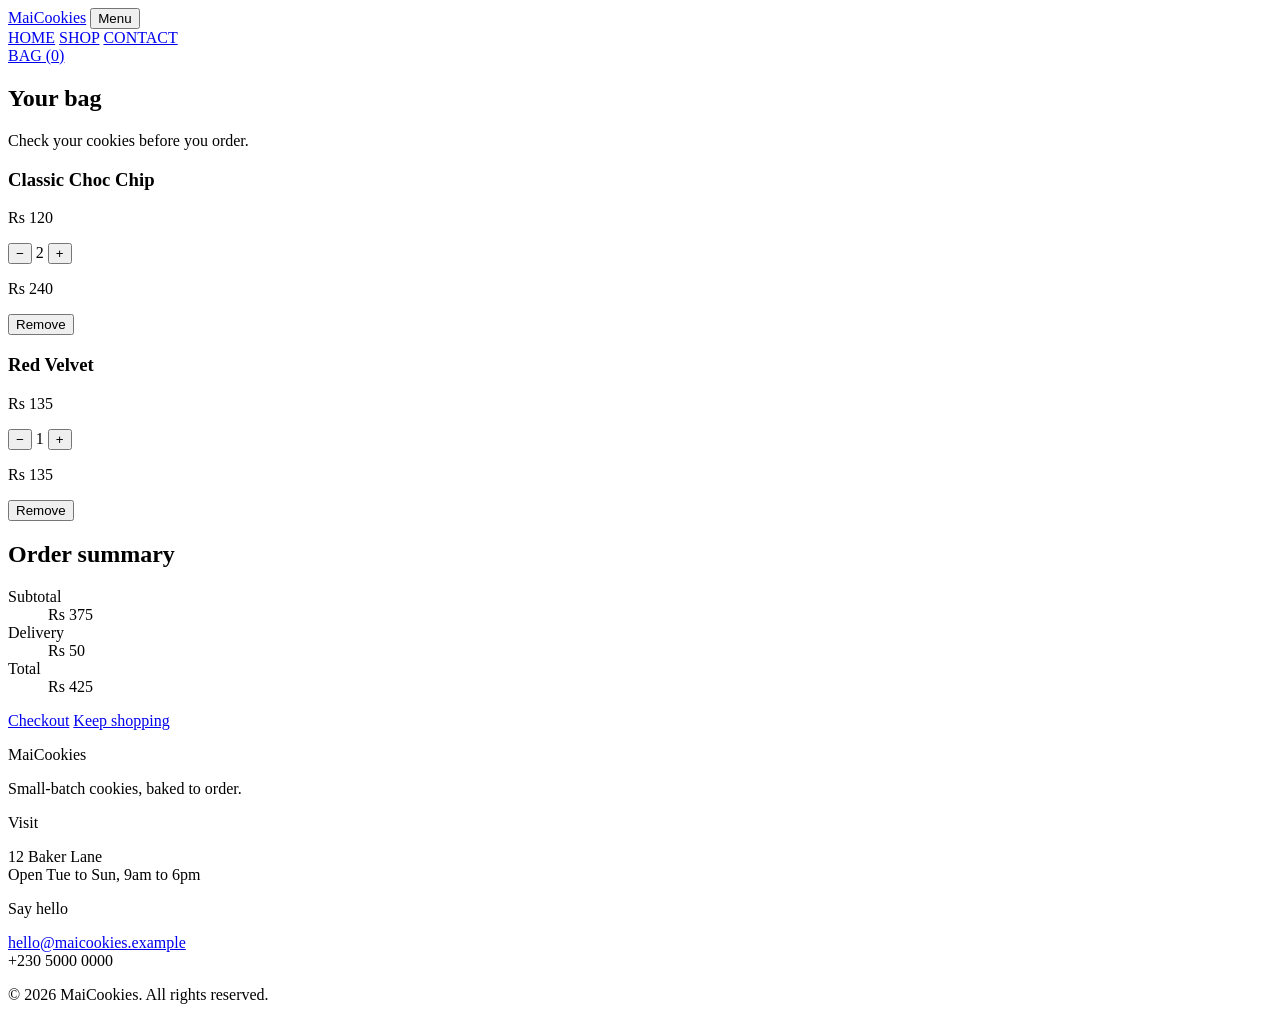
==== bag.html @ 224e3b8f "Add files via upload" ====
<!DOCTYPE html>
<html lang="en">
<head>
  <meta charset="UTF-8">
  <meta name="viewport" content="width=device-width, initial-scale=1">
  <title>Bag | MaiCookies</title>
  <link rel="preconnect" href="https://fonts.googleapis.com">
  <link rel="preconnect" href="https://fonts.gstatic.com" crossorigin>
  <link href="https://fonts.googleapis.com/css2?family=Fraunces:opsz,wght@9..144,500;9..144,700&family=DM+Sans:wght@400;500;700&display=swap" rel="stylesheet">
  <link rel="stylesheet" href="style.css">
</head>
<body>

  <header class="site-header">
    <a class="logo" href="index.html">MaiCookies</a>
    <!-- JS NEEDED (1): toggle this nav open/closed on mobile when .nav-toggle is clicked -->
    <button class="nav-toggle" aria-label="Open menu" aria-expanded="false" aria-controls="main-nav">Menu</button>
    <nav id="main-nav" class="main-nav" aria-label="Main">
      <a href="index.html">HOME</a>
      <a href="shop.html">SHOP</a>
      <a href="contact.html">CONTACT</a>
    </nav>
    <!-- JS NEEDED (2): the number in #bag-count must update when items are added/removed (read from localStorage or from PHP session via fetch) -->
    <a class="bag-btn" href="bag.html">BAG (<span id="bag-count">0</span>)</a>
  </header>

  <main>

    <section class="page-title">
      <h1>Your bag</h1>
      <p>Check your cookies before you order.</p>
    </section>

    <section class="section bag-layout">
      <!-- JS NEEDED (7): render these rows from the saved bag data instead of hard-coding them. Quantity +/- buttons change the row total and the order summary; "Remove" deletes the row. -->
      <!-- JS NEEDED (8): if the bag is empty, hide .bag-items and show #empty-bag instead. -->
      <div class="bag-items" id="bag-items">
        <article class="bag-row">
          <div class="cookie c-choc thumb" aria-hidden="true"></div>
          <div class="bag-info">
            <h3>Classic Choc Chip</h3>
            <p class="price">Rs 120</p>
          </div>
          <div class="qty" role="group" aria-label="Quantity for Classic Choc Chip">
            <button type="button" aria-label="Decrease quantity">&minus;</button>
            <span>2</span>
            <button type="button" aria-label="Increase quantity">+</button>
          </div>
          <p class="row-total">Rs 240</p>
          <button type="button" class="remove">Remove</button>
        </article>
        <article class="bag-row">
          <div class="cookie c-red thumb" aria-hidden="true"></div>
          <div class="bag-info">
            <h3>Red Velvet</h3>
            <p class="price">Rs 135</p>
          </div>
          <div class="qty" role="group" aria-label="Quantity for Red Velvet">
            <button type="button" aria-label="Decrease quantity">&minus;</button>
            <span>1</span>
            <button type="button" aria-label="Increase quantity">+</button>
          </div>
          <p class="row-total">Rs 135</p>
          <button type="button" class="remove">Remove</button>
        </article>
      </div>

      <div class="empty-bag" id="empty-bag" hidden>
        <h2>Your bag is empty</h2>
        <p>Add a few cookies and they'll show up here.</p>
        <a class="btn" href="shop.html">Browse cookies</a>
      </div>

      <aside class="summary">
        <h2>Order summary</h2>
        <dl>
          <div><dt>Subtotal</dt><dd id="subtotal">Rs 375</dd></div>
          <div><dt>Delivery</dt><dd id="delivery">Rs 50</dd></div>
          <div class="total"><dt>Total</dt><dd id="total">Rs 425</dd></div>
        </dl>
        <!-- PHP NEEDED: checkout.php creates the order in the database and clears the bag. -->
        <a class="btn btn-block" href="checkout.php">Checkout</a>
        <a class="text-link center" href="shop.html">Keep shopping</a>
      </aside>
    </section>
  </main>

  <footer class="site-footer">
    <div class="footer-grid">
      <div>
        <p class="footer-logo">MaiCookies</p>
        <p>Small-batch cookies, baked to order.</p>
      </div>
      <div>
        <p class="footer-head">Visit</p>
        <p>12 Baker Lane<br>Open Tue to Sun, 9am to 6pm</p>
      </div>
      <div>
        <p class="footer-head">Say hello</p>
        <p><a href="mailto:hello@maicookies.example">hello@maicookies.example</a><br>+230 5000 0000</p>
      </div>
    </div>
    <p class="copyright">&copy; 2026 MaiCookies. All rights reserved.</p>
  </footer>

</body>
</html>
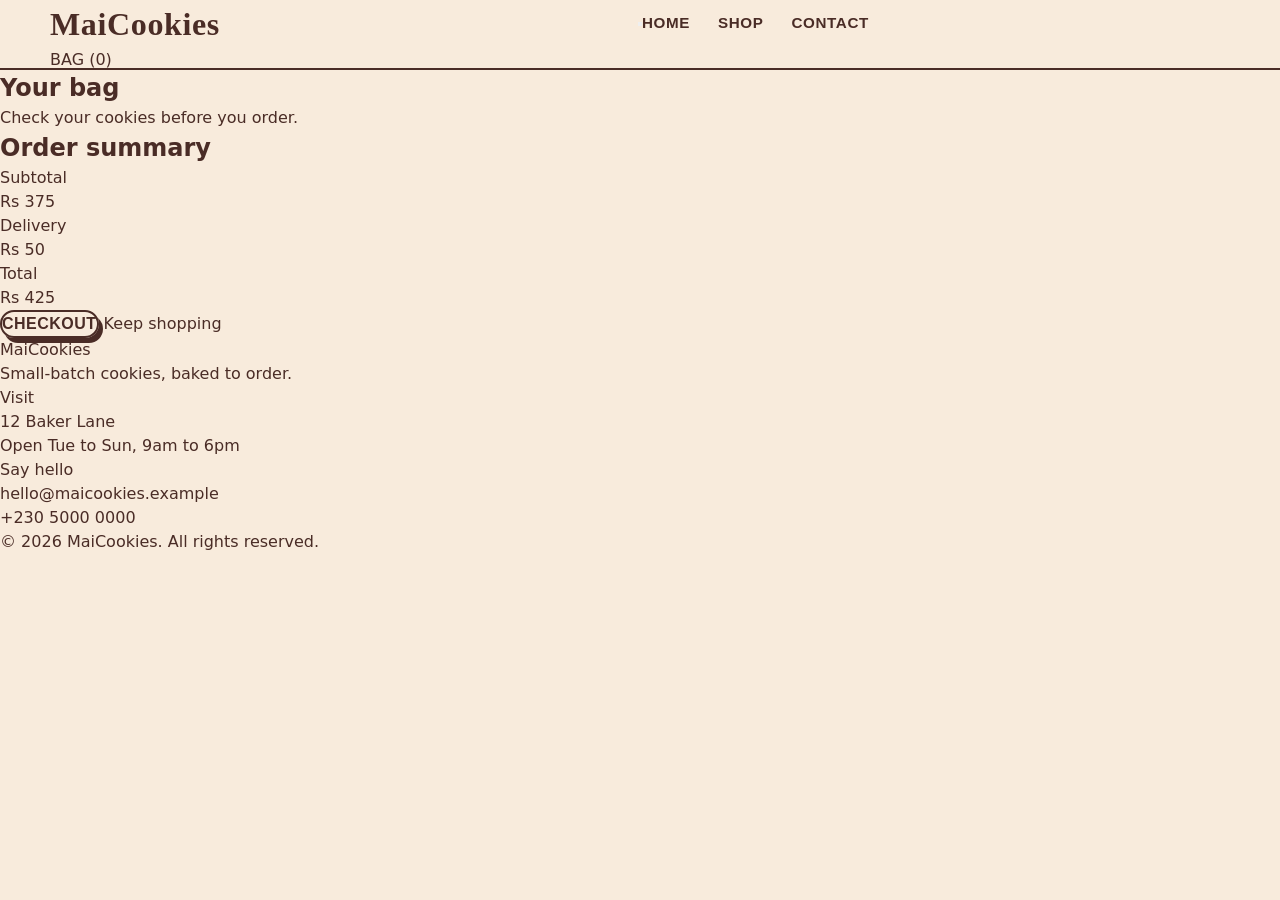
==== commit ed932450: "Upload current MaiCookies website" ====
--- a/bag.html
+++ b/bag.html
@@ -7,14 +7,14 @@
   <link rel="preconnect" href="https://fonts.googleapis.com">
   <link rel="preconnect" href="https://fonts.gstatic.com" crossorigin>
   <link href="https://fonts.googleapis.com/css2?family=Fraunces:opsz,wght@9..144,500;9..144,700&family=DM+Sans:wght@400;500;700&display=swap" rel="stylesheet">
-  <link rel="stylesheet" href="style.css">
+  <link rel="stylesheet" href="css/style.css">
 </head>
 <body>
 
   <header class="site-header">
     <a class="logo" href="index.html">MaiCookies</a>
     <!-- JS NEEDED (1): toggle this nav open/closed on mobile when .nav-toggle is clicked -->
-    <button class="nav-toggle" aria-label="Open menu" aria-expanded="false" aria-controls="main-nav">Menu</button>
+    <button class="nav-toggle" aria-label="Open menu" aria-expanded="false" aria-controls="main-nav"></button>
     <nav id="main-nav" class="main-nav" aria-label="Main">
       <a href="index.html">HOME</a>
       <a href="shop.html">SHOP</a>
@@ -35,36 +35,8 @@
       <!-- JS NEEDED (7): render these rows from the saved bag data instead of hard-coding them. Quantity +/- buttons change the row total and the order summary; "Remove" deletes the row. -->
       <!-- JS NEEDED (8): if the bag is empty, hide .bag-items and show #empty-bag instead. -->
       <div class="bag-items" id="bag-items">
-        <article class="bag-row">
-          <div class="cookie c-choc thumb" aria-hidden="true"></div>
-          <div class="bag-info">
-            <h3>Classic Choc Chip</h3>
-            <p class="price">Rs 120</p>
-          </div>
-          <div class="qty" role="group" aria-label="Quantity for Classic Choc Chip">
-            <button type="button" aria-label="Decrease quantity">&minus;</button>
-            <span>2</span>
-            <button type="button" aria-label="Increase quantity">+</button>
-          </div>
-          <p class="row-total">Rs 240</p>
-          <button type="button" class="remove">Remove</button>
-        </article>
-        <article class="bag-row">
-          <div class="cookie c-red thumb" aria-hidden="true"></div>
-          <div class="bag-info">
-            <h3>Red Velvet</h3>
-            <p class="price">Rs 135</p>
-          </div>
-          <div class="qty" role="group" aria-label="Quantity for Red Velvet">
-            <button type="button" aria-label="Decrease quantity">&minus;</button>
-            <span>1</span>
-            <button type="button" aria-label="Increase quantity">+</button>
-          </div>
-          <p class="row-total">Rs 135</p>
-          <button type="button" class="remove">Remove</button>
-        </article>
-      </div>
-
+        </div>
+        
       <div class="empty-bag" id="empty-bag" hidden>
         <h2>Your bag is empty</h2>
         <p>Add a few cookies and they'll show up here.</p>
@@ -103,5 +75,10 @@
     <p class="copyright">&copy; 2026 MaiCookies. All rights reserved.</p>
   </footer>
 
+
+  <script src="js/cart.js" defer></script>
+
+
+
 </body>
 </html>
--- a/css/style.css
+++ b/css/style.css
@@ -0,0 +1,367 @@
+
+
+:root {
+  --header-h: 70px;
+  --cream: #f8ebdc;
+  --choc: #4a2c26;
+  --berry: #9b3150;
+  --gold: #d9b565;
+  --white: #ffffff;
+
+  --font-display: "Archivo Black", "Arial Black", sans-serif;
+  --font-ui: "Archivo", "Helvetica Neue", Arial, sans-serif;
+  --font-body: "DM Sans", system-ui, sans-serif;
+
+  --line: 2.3px solid var(--choc);
+}
+
+/* ---------- Reset ---------- */
+*,
+*::before,
+*::after {
+  box-sizing: border-box;
+  margin: 0;
+  padding: 0;
+}
+
+html {
+  scroll-behavior: smooth;
+}
+
+body {
+  background: var(--cream);
+  color: var(--choc);
+  font-family: var(--font-body);
+  line-height: 1.5;
+  overflow-x: hidden;
+}
+
+
+a { color: inherit; text-decoration: none; }
+
+:focus-visible {
+  outline: 3px solid var(--gold);
+  outline-offset: 3px;
+}
+
+/* ---------- Header ---------- */
+.site-header {
+  height: var(--header-h);
+  display: grid;
+  grid-template-columns: 1fr auto 1fr;
+  align-items: center;
+  padding: 0 50px;
+  border-bottom: var(--line);
+  background: var(--cream);
+}
+
+.logo {
+  font-family: Comic Sans MS ;
+  font-weight: bold;
+  font-size: 2.0rem;
+  letter-spacing: 0.02em;
+  justify-self: start;
+}
+.logo span { color: var(--berry); }
+
+.main-nav {
+  display: flex;
+  gap: 28px;
+}
+.main-nav a {
+  font-family: var(--font-ui);
+  font-weight: 700;
+  font-size: 0.95rem;
+  letter-spacing: 0.04em;
+  text-transform: uppercase;
+  padding: 4px 0;
+  border-bottom: 2px solid transparent;
+  transition: border-color 0.2s;
+}
+.main-nav a:hover { border-color: var(--berry); }
+
+/* ---------- Buttons ---------- */
+.btn {
+  display: inline-flex;
+  align-items: center;
+  gap: 18px;
+  font-family: var(--font-ui);
+  font-weight: 700;
+  letter-spacing: 0.03em;
+  text-transform: uppercase;
+  border: var(--line);
+  border-radius: 999px;
+  box-shadow: 4px 5px 0 var(--choc);
+  transition: transform 0.15s, box-shadow 0.15s;
+}
+.btn:hover {
+  transform: translate(2px, 3px);
+  box-shadow: 2px 2px 0 var(--choc);
+}
+
+.btn-bag {
+  justify-self: end;
+  padding: 9px 20px;
+  background:#7A1734;
+  color: #F9D0CE;
+  font-size: 0.9rem;
+}
+
+.btn-primary {
+  padding: 18px 30px;
+  background: var(--berry);
+  color: #F9D0CE;
+  font-size: 1.05rem;
+}
+
+/* ---------- Hero layout ---------- */
+.hero {
+
+  display: grid;
+  grid-template-columns: 1fr 1fr;
+  align-items: stretch;
+}
+
+.hero-copy {
+  position: relative;
+  display: flex;
+  align-items: flex-start;
+  flex-direction: column;
+  justify-content: center;
+  padding: 30px 5% 30px 12%; 
+  overflow: hidden;
+}
+
+/* ---------- Tag + ring ---------- */
+.tag {
+  align-self: flex-start;
+  position: relative;
+  z-index: 2;
+  margin-bottom: 10px;
+  padding: 10px 20px;
+  background: var(--gold);
+  border: var(--line);
+  border-radius: 999px;
+  box-shadow: 3px 4px 0 var(--choc);
+  font-family: var(--font-ui);
+  font-weight: 700;
+  font-size: 0.85rem;
+  letter-spacing: 0.1em;
+  text-transform: uppercase;
+  transform: rotate(-3deg);
+}
+
+.ring {
+  position: absolute;
+  top: -10px;
+  left: -140px;
+  width: 400px;
+  height: 500px;
+  border: 1.5px solid var(--choc);
+  border-radius: 50%;
+  pointer-events: none;
+}
+
+/* ---------- Headline ---------- */
+.hero-title {
+  position: relative;
+  z-index: 1;
+  font-family: var(--font-display);
+  font-weight: 400;
+  font-size: clamp(2rem, 6vw, 5rem);
+  line-height: 0.85;
+  letter-spacing: -0.04em;
+  text-transform: uppercase;
+}
+.hero-title span { display: block; }
+
+.hero-text {
+  max-width: 36ch;
+  margin-top: 14px;
+  font-size: 1.2rem;
+  font-weight: 500;
+  line-height: 1.6;
+}
+
+/* ---------- Actions ---------- */
+.hero-actions {
+  display: flex;
+  align-items: center;
+  gap: 24px;
+  margin-top: 14px;
+  width: auto;
+  flex-wrap:nowrap;
+}
+
+.link-down {
+  display: inline-flex;
+  align-items: center;
+  gap: 12px;
+  padding-bottom: 6px;
+  border-bottom: 2px solid var(--choc);
+  font-family: var(--font-ui);
+  font-weight: 700;
+  font-size: 0.95rem;
+  letter-spacing: 0.03em;
+  text-transform: uppercase;
+}
+.link-down svg { transition: transform 0.2s; }
+.link-down:hover svg { transform: translateY(3px); }
+
+/* ---------- Visual panel ---------- */
+.hero-visual {
+  position: relative;
+  background: var(--berry);
+  border-left: var(--line);
+  overflow: hidden;
+  display: grid;
+  place-items: center;
+  padding: 12px 5%;
+}
+
+.blob {
+  position: absolute;
+  border-radius: 50%;
+}
+.blob-gold {
+  top: -150px;
+  right: -90px;
+  width: 340px;
+  height: 340px;
+  background: var(--gold);
+}
+.blob-cream {
+  bottom: -70px;
+  left: -50px;
+  width: 170px;
+  height: 170px;
+  background: #F9D0CE;
+}
+
+.photo-frame {
+
+  width: 100%;
+  aspect-ratio: 4 / 3;
+  max-height: 420px;
+  border: var(--line);
+  border-radius: 70px 40px 40px 70px / 70px 40px 40px 70px;
+  background: #8b98a6; /* shows while the photo loads */
+  box-shadow: 10px 8px 0 var(--choc);
+  overflow: hidden;
+  transform: rotate(1deg);
+}
+.photo-frame img {
+  width: 100%;
+  height: 100%;
+  object-fit: cover;
+  display: block;
+}
+
+.badge {
+  position: absolute;
+  z-index: 2;
+  right: -24px;
+  bottom: -20px;
+  padding: 10px 16px;
+  background: var(--gold);
+  border: var(--line);
+  border-radius: 40px 30px 40px 30px;
+  box-shadow: 4px 5px 0 var(--choc);
+  font-family: var(--font-display);
+  font-size: 0.95em;
+  line-height: 1;
+  text-transform: uppercase;
+  text-align: center;
+  transform: rotate(-10deg);
+}
+
+/* ---------- Responsive ---------- */
+@media (max-width: 900px) {
+  .site-header {
+    grid-template-columns: 1fr auto;
+    padding: 0 20px;
+  }
+  .main-nav { display: none; }
+
+  .hero { grid-template-columns: 1fr; }
+
+  .hero-copy { padding: 60px 24px 50px; }
+  .ring { display: none; }
+  .hero-text { margin-top: 36px; font-size: 1.2rem; }
+  .hero-actions { flex-wrap: wrap; gap: 28px; margin-top: 36px; }
+
+  .hero-visual {
+    border-left: 0;
+    border-top: var(--line);
+    padding: 40px 24px 60px;
+  }
+  .badge { right: -10px; bottom: -16px;}
+}
+
+@media (prefers-reduced-motion: reduce) {
+  html { scroll-behavior: auto; }
+  .btn, .link-down svg { transition: none; }
+}
+
+
+ /*css for cart button*/
+@media (max-width: 768px) {
+    .site-header {
+        position: relative;
+    }
+
+    .nav-toggle {
+        display: block;
+        cursor: pointer;
+    }
+
+    .main-nav {
+        display: none;
+        flex-direction: column;
+        gap: 16px;
+        position: absolute;
+        top: 100%;
+        left: 0;
+        right: 0;
+        z-index: 1000;
+        padding: 20px;
+        background: var(--cream, #fff8ef);
+    }
+
+    .main-nav.is-open {
+        display: flex;
+    }
+}
+
+
+
+/*css for map*/
+
+
+.location-section {
+  padding: 50px 20px;
+  text-align: center;
+}
+
+.location-section h2 {
+  margin-bottom: 10px;
+  color: var(--choc);
+}
+
+.location-section p {
+  margin-bottom: 20px;
+}
+
+.map-container {
+  max-width: 900px;
+  margin: 0 auto 25px;
+  overflow: hidden;
+  border: 2px solid var(--choc);
+  border-radius: 15px;
+}
+
+.map-container iframe {
+  display: block;
+  width: 100%;
+  height: 350px;
+}
